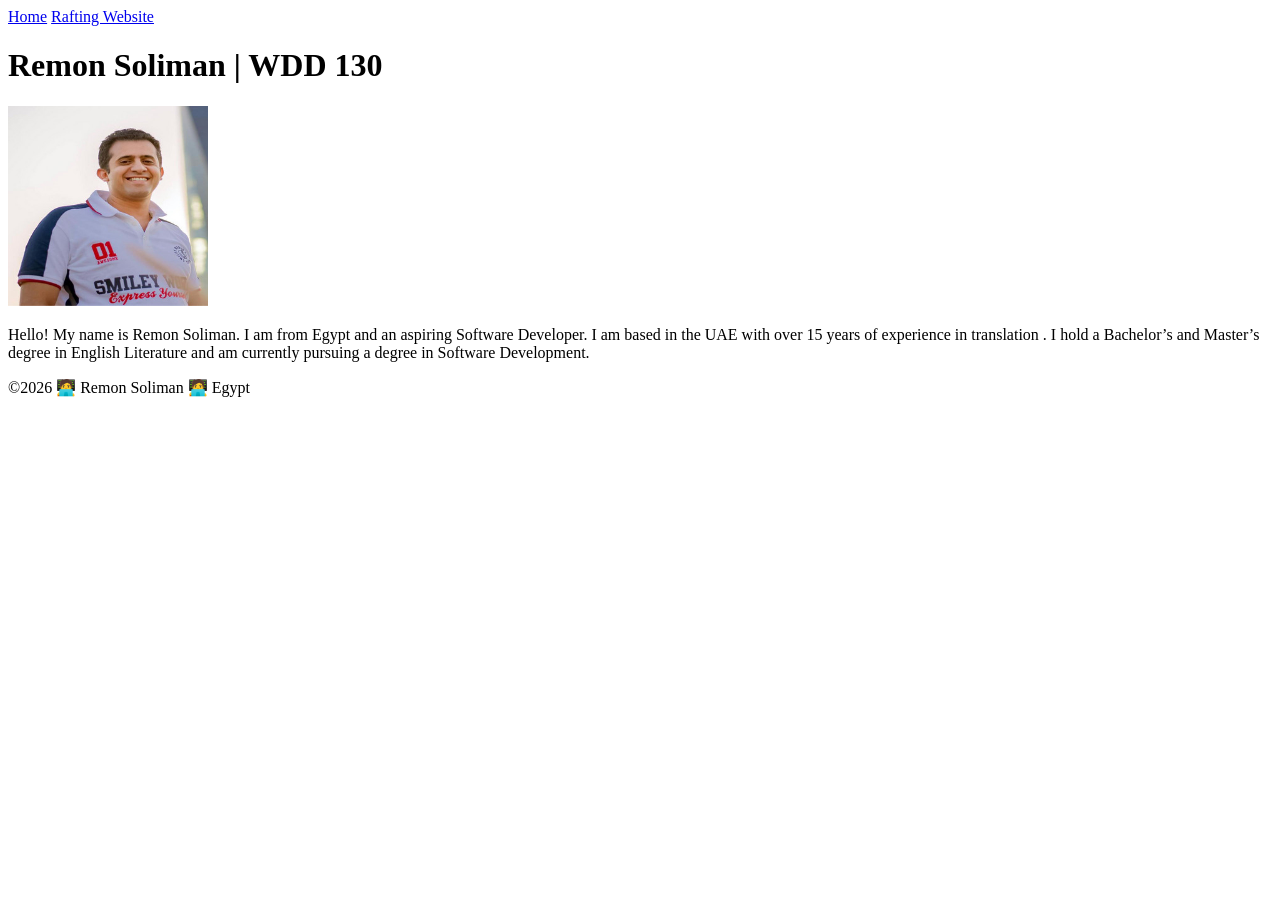
==== index.html @ 5e0c1891 "Correct letter in nac tag" ====
<!DOCTYPE html>
<html lang="en">

<head>
    <meta charset="UTF-8">
    <meta name="viewport" content="width=device-width, initial-scale=1.0">
    <title>Remon Soliman | WDD 130</title>
</head>

<body>
    <header>
        <nav>
            <a href="#">Home</a>
            <a href="wwr/">Rafting Website</a>
        </nav>
    </header>
    <main>
        <h1>Remon Soliman | WDD 130</h1>
        <img src="images/profile.jpg" alt="Remon Soliman" width="200">
        <p>Hello! My name is Remon Soliman. I am from Egypt and an aspiring Software Developer. I am
            based in the UAE with over 15 years of
            experience in translation . I hold a Bachelor’s and Master’s degree in
            English Literature and am currently pursuing a degree in Software Development.</p>
    </main>
    <footer>
        <p>&copy;2026 🧑‍💻 Remon Soliman 🧑‍💻 Egypt</p>
    </footer>
</body>

</html>
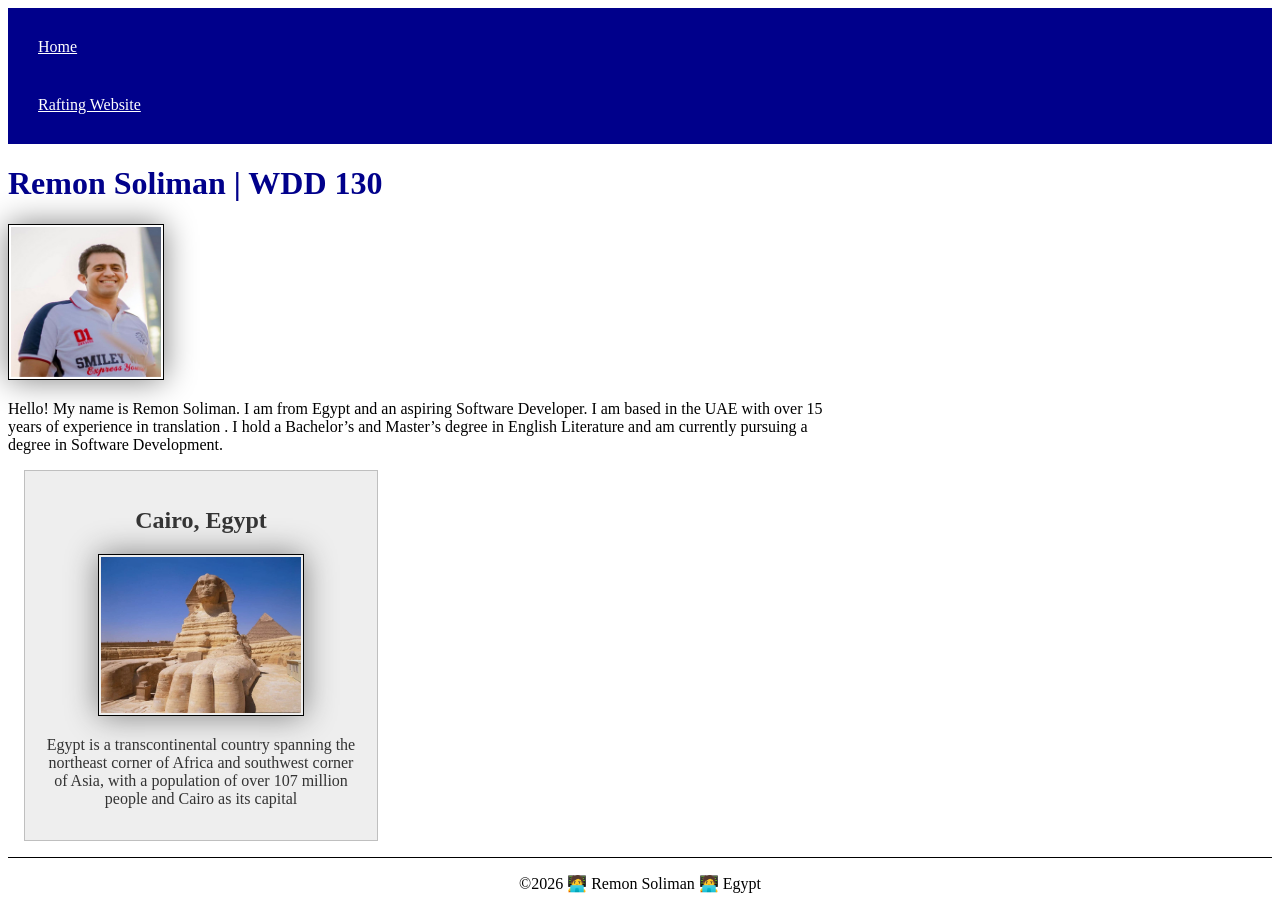
==== commit 2842fd81: "W02 Assignment Home Page Enhancement" ====
--- a/index.html
+++ b/index.html
@@ -4,7 +4,11 @@
 <head>
     <meta charset="UTF-8">
     <meta name="viewport" content="width=device-width, initial-scale=1.0">
+    <meta name="description"
+        content="My name is Remon Soliman,this is WDD 130: Web Fundamentals and the purpose is to learn HTML and CSS.">
+    <meta name="author" content="Remon Soliman">
     <title>Remon Soliman | WDD 130</title>
+    <link rel="stylesheet" href="styles/styles.css">
 </head>
 
 <body>
@@ -22,6 +26,12 @@
             experience in translation . I hold a Bachelor’s and Master’s degree in
             English Literature and am currently pursuing a degree in Software Development.</p>
     </main>
+    <aside>
+        <h2>Cairo, Egypt</h2>
+        <img src="images/The-Great-Sphinx-Egypt-Tours-Portal-1-e1511900988420.webp" alt="Prymaids and Sphinx">
+        <p>Egypt is a transcontinental country spanning the northeast corner of Africa and southwest corner of Asia,
+            with a population of over 107 million people and Cairo as its capital</p>
+    </aside>
     <footer>
         <p>&copy;2026 🧑‍💻 Remon Soliman 🧑‍💻 Egypt</p>
     </footer>
--- a/styles/styles.css
+++ b/styles/styles.css
@@ -0,0 +1,56 @@
+main {
+    max-width: 840px;
+}
+
+main img {
+    width: 150px;
+    height: auto;
+}
+
+nav {
+    background-color: darkblue;
+    padding: 10px;
+}
+
+nav a {
+    color: white;
+    display: block;
+    padding: 20px;
+}
+
+h1 {
+    color: darkblue;
+}
+
+img {
+    width: 150px;
+    height: auto;
+    border: 1px solid black;
+    padding: 2px;
+    box-shadow: 0 0 30px gray;
+}
+
+p {
+    padding: 0;
+}
+
+aside {
+    width: 20rem;
+    margin: 1rem;
+    border: 1px solid rgb(0 0 0 / 0.2);
+    padding: 1rem;
+    background-color: #eee;
+    color: #333;
+    text-align: center;
+}
+
+aside img {
+    width: 200px;
+    height: auto;
+}
+
+footer {
+    margin-top: 15px;
+    border-top: 1px solid #000;
+    text-align: center;
+}
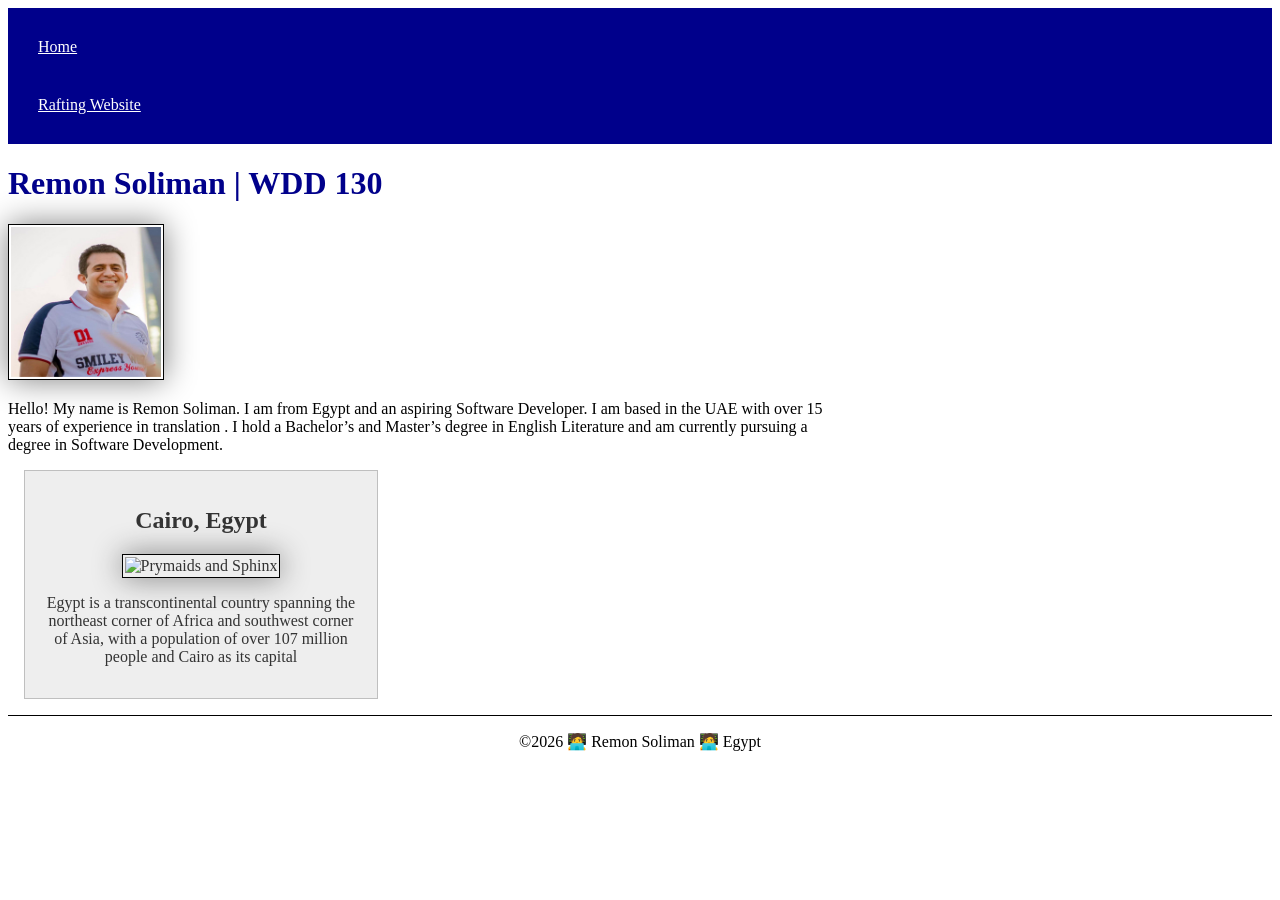
==== commit 4eb5c1d7: "Correct photo name" ====
--- a/index.html
+++ b/index.html
@@ -28,7 +28,7 @@
     </main>
     <aside>
         <h2>Cairo, Egypt</h2>
-        <img src="images/The-Great-Sphinx-Egypt-Tours-Portal-1-e1511900988420.webp" alt="Prymaids and Sphinx">
+        <img src="images/great-sphinx-pyramid" alt="Prymaids and Sphinx">
         <p>Egypt is a transcontinental country spanning the northeast corner of Africa and southwest corner of Asia,
             with a population of over 107 million people and Cairo as its capital</p>
     </aside>
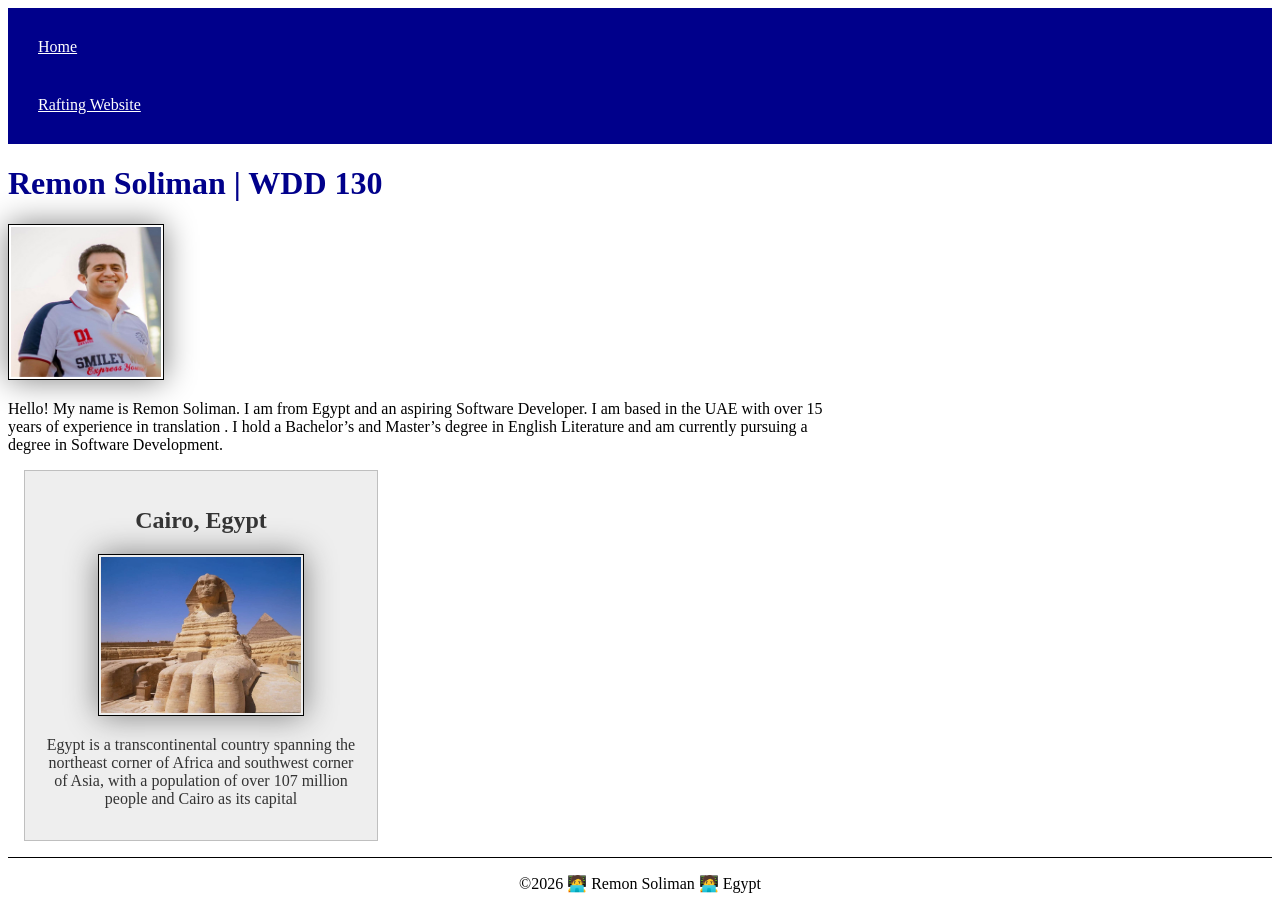
==== commit 39c220f4: "edit photo name 2" ====
--- a/index.html
+++ b/index.html
@@ -28,7 +28,7 @@
     </main>
     <aside>
         <h2>Cairo, Egypt</h2>
-        <img src="images/great-sphinx-pyramid" alt="Prymaids and Sphinx">
+        <img src="images/great-sphinx-pyramid.webp" alt="Prymaids and Sphinx">
         <p>Egypt is a transcontinental country spanning the northeast corner of Africa and southwest corner of Asia,
             with a population of over 107 million people and Cairo as its capital</p>
     </aside>
